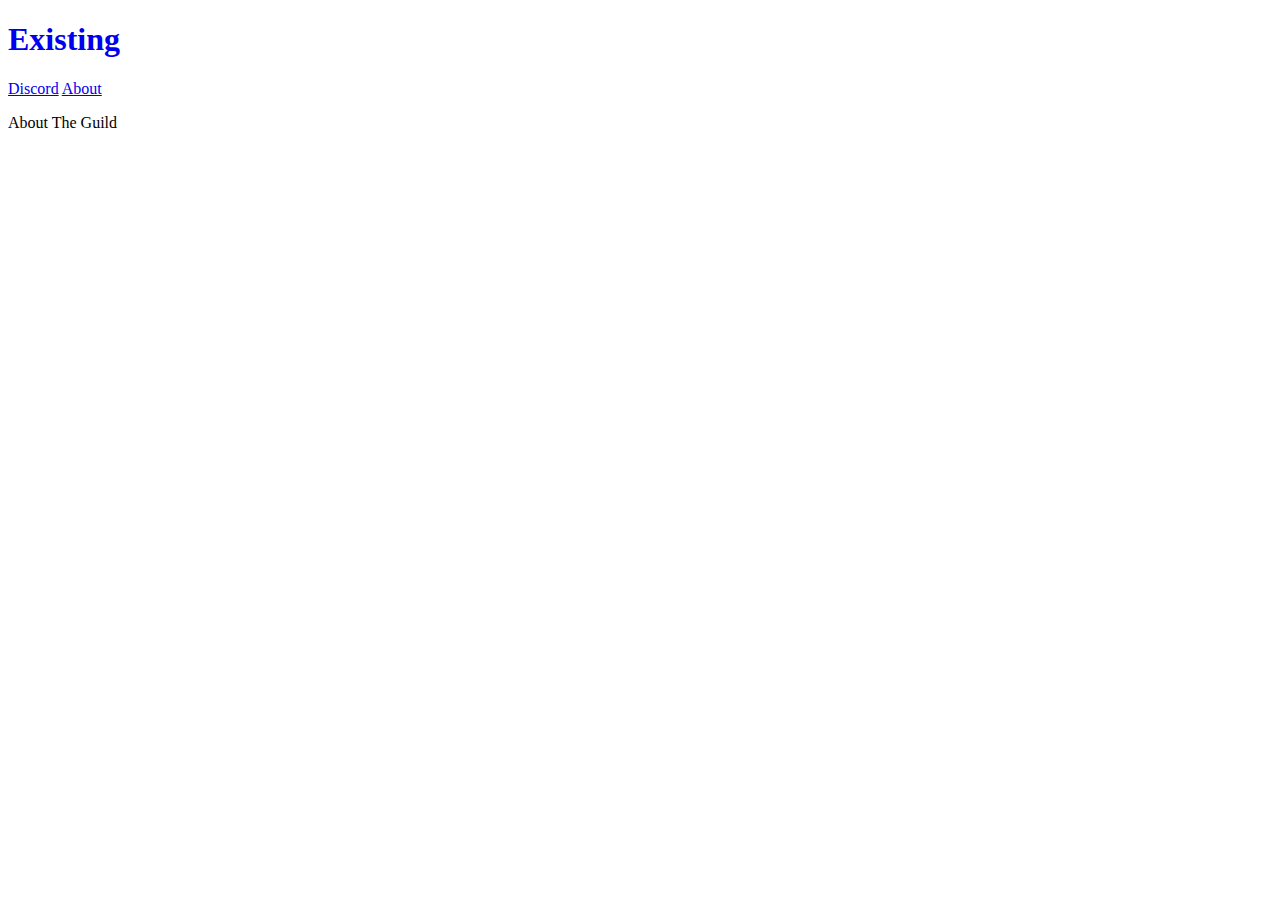
==== html/about.html @ a28c255a "first main commit" ====
<!DOCTYPE html>
<html>
    <head>
        <title>existing [EXIST]</title>
        <link rel = "stylesheet"
              type = "text/css"
              href = "styles.css" />
    </head>
    <body>
        <div class="headerGroup">
        <div class="header">
            <a href="index.html" style="text-decoration: none;" class="headerTitle"><h1>Existing</h1></a> 
        </div>
        <div class="headerLink">
        <a href="./html/discord.html">Discord</a>
        <a href="./html/about.html">About</a> </div> </div>
        <p>About The Guild</p>
    </body>
</html>
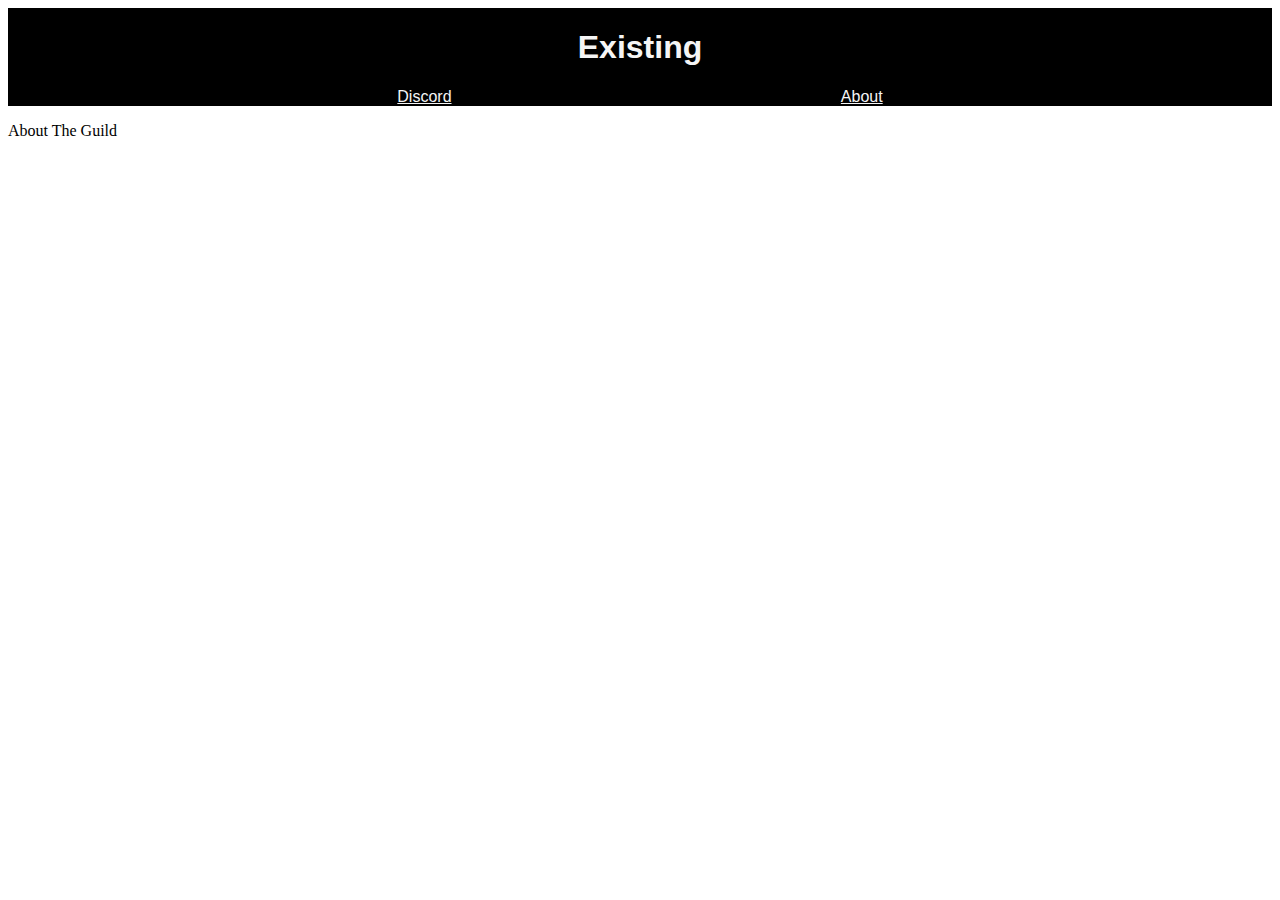
==== commit 292e5a63: "2nd commit" ====
--- a/html/about.html
+++ b/html/about.html
@@ -4,7 +4,7 @@
         <title>existing [EXIST]</title>
         <link rel = "stylesheet"
               type = "text/css"
-              href = "styles.css" />
+              href = "../styles.css" />
     </head>
     <body>
         <div class="headerGroup">
--- a/styles.css
+++ b/styles.css
@@ -0,0 +1,22 @@
+a{
+    color:inherit;
+}
+.header{
+    display: flex;
+    background-color: black;
+    color: whitesmoke;
+    justify-content: center;
+    white-space:normal;
+    font-family:Arial, Helvetica, sans-serif;
+}
+.headerLink{
+    display: flex;
+    background-color: black;
+    color: whitesmoke;
+    justify-content: space-evenly;
+    font-family: Arial, Helvetica, sans-serif;
+    text-decoration: none;
+}
+.headerGroup{
+    background-color: black;
+}